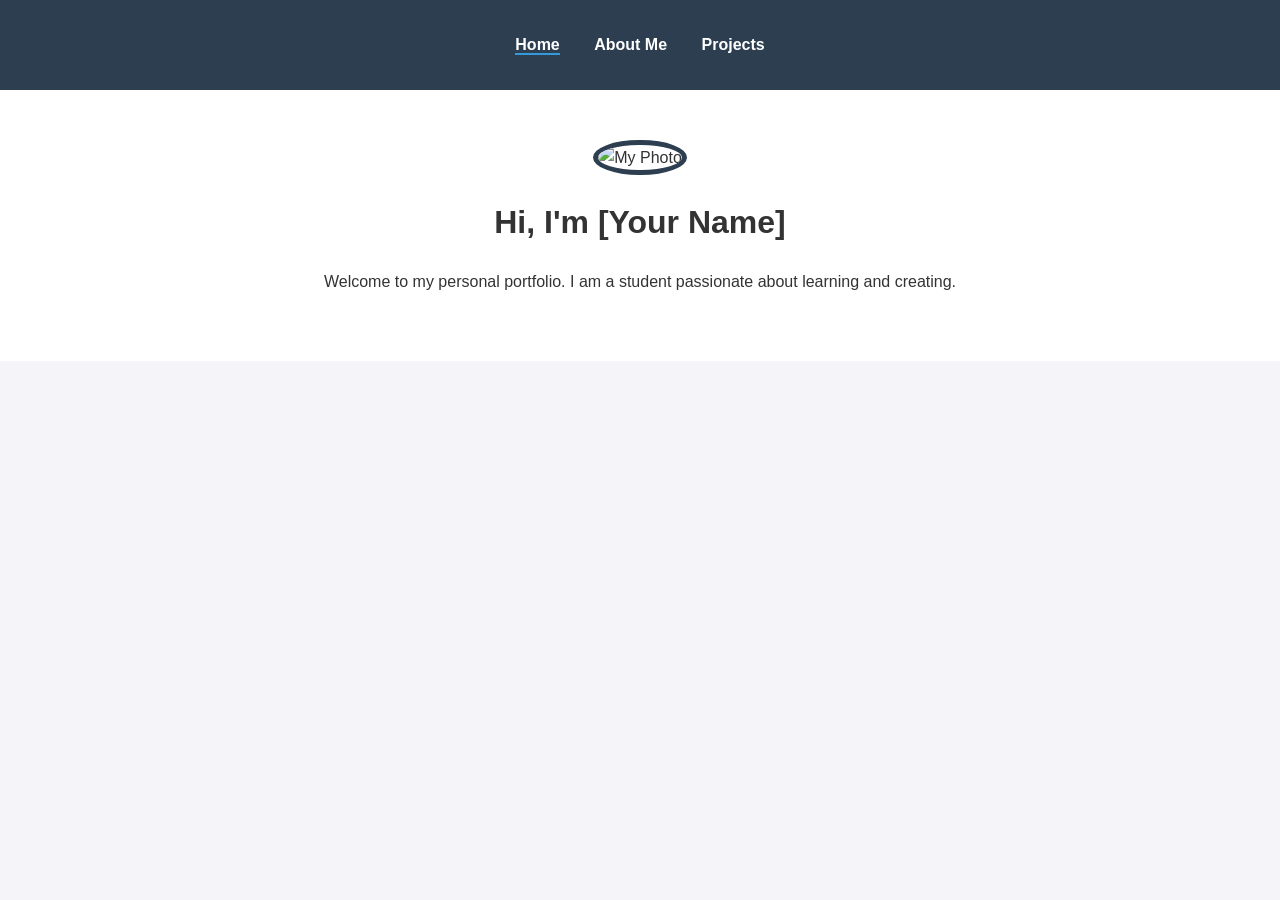
==== index.html @ 57ee0aec "Add files via upload" ====
<!DOCTYPE html>
<html lang="en">
<head>
    <meta charset="UTF-8">
    <meta name="viewport" content="width=device-width, initial-scale=1.0">
    <title>Home | My Portfolio</title>
    <link rel="stylesheet" href="style.css">
</head>
<body>
    <nav>
        <ul>
            <li><a href="index.html" class="active">Home</a></li>
            <li><a href="about.html">About Me</a></li>
            <li><a href="projects.html">Projects</a></li>
        </ul>
    </nav>

    <header class="hero">
        <img src="images/profile.jpg" alt="My Photo" class="profile-img">
        <h1>Hi, I'm [Your Name]</h1>
        <p>Welcome to my personal portfolio. I am a student passionate about learning and creating.</p>
    </header>
</body>
</html>
---- style.css ----
/* General Styles */
body {
    font-family: 'Segoe UI', Tahoma, Geneva, Verdana, sans-serif;
    line-height: 1.6;
    margin: 0;
    color: #333;
    background-color: #f4f4f9;
}

/* Navigation */
nav {
    background: #2c3e50;
    padding: 1rem;
    text-align: center;
}

nav ul {
    list-style: none;
    padding: 0;
}

nav ul li {
    display: inline;
    margin: 0 15px;
}

nav ul li a {
    color: white;
    text-decoration: none;
    font-weight: bold;
}

nav ul li a.active {
    border-bottom: 2px solid #3498db;
}

/* Hero Section */
.hero {
    text-align: center;
    padding: 50px 20px;
    background: white;
}

.profile-img {
    width: 150px;
    height: 150px;
    border-radius: 50%;
    object-fit: cover;
    border: 5px solid #2c3e50;
}

/* Content Layout */
.content {
    max-width: 800px;
    margin: 20px auto;
    padding: 20px;
    background: white;
    border-radius: 8px;
    box-shadow: 0 2px 5px rgba(0,0,0,0.1);
}

/* Mobile Friendly */
@media (max-width: 600px) {
    nav ul li {
        display: block;
        margin: 10px 0;
    }
}
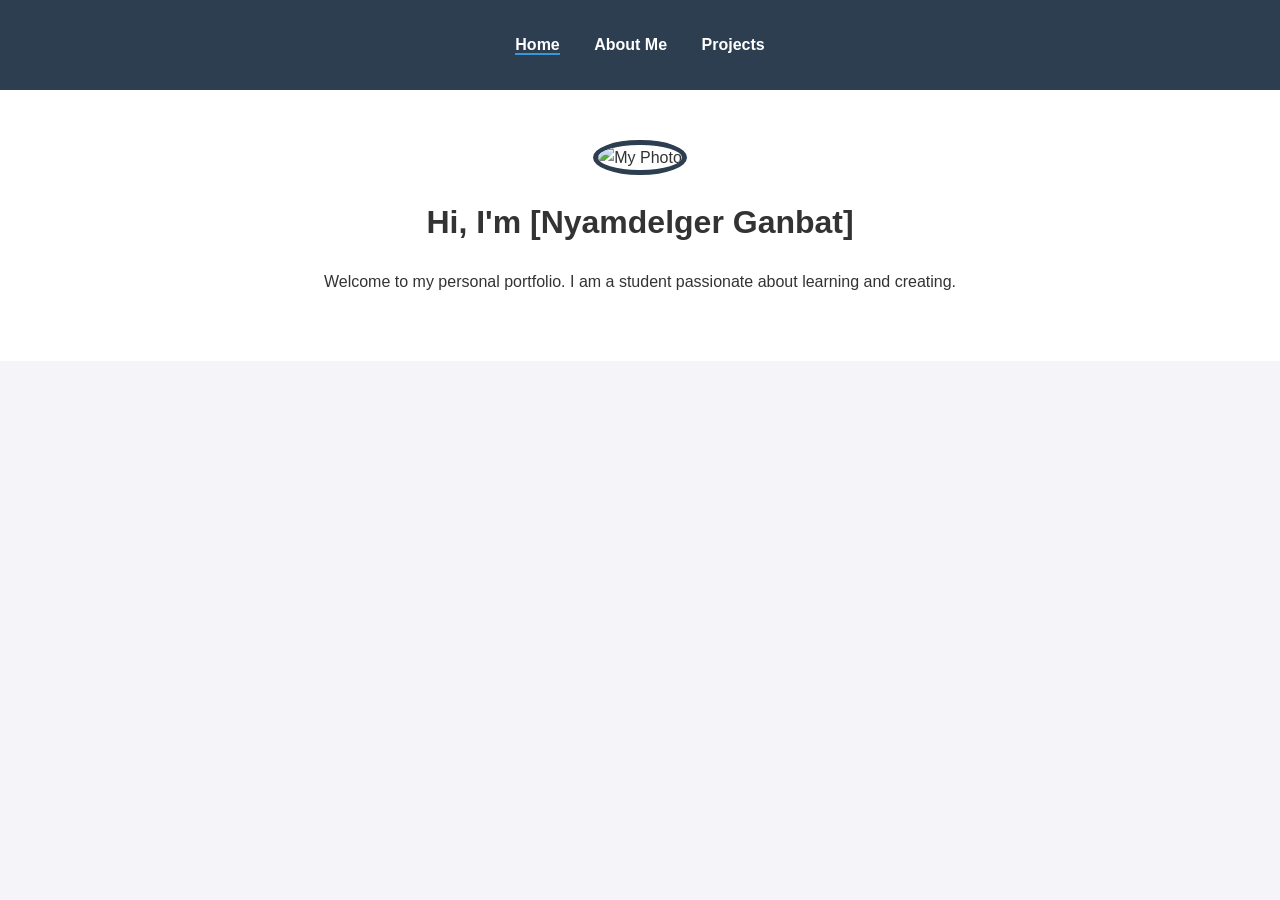
==== commit e92afdb3: "index.html" ====
--- a/index.html
+++ b/index.html
@@ -17,8 +17,8 @@
 
     <header class="hero">
         <img src="images/profile.jpg" alt="My Photo" class="profile-img">
-        <h1>Hi, I'm [Your Name]</h1>
+        <h1>Hi, I'm [Nyamdelger Ganbat]</h1>
         <p>Welcome to my personal portfolio. I am a student passionate about learning and creating.</p>
     </header>
 </body>
-</html>+</html>
